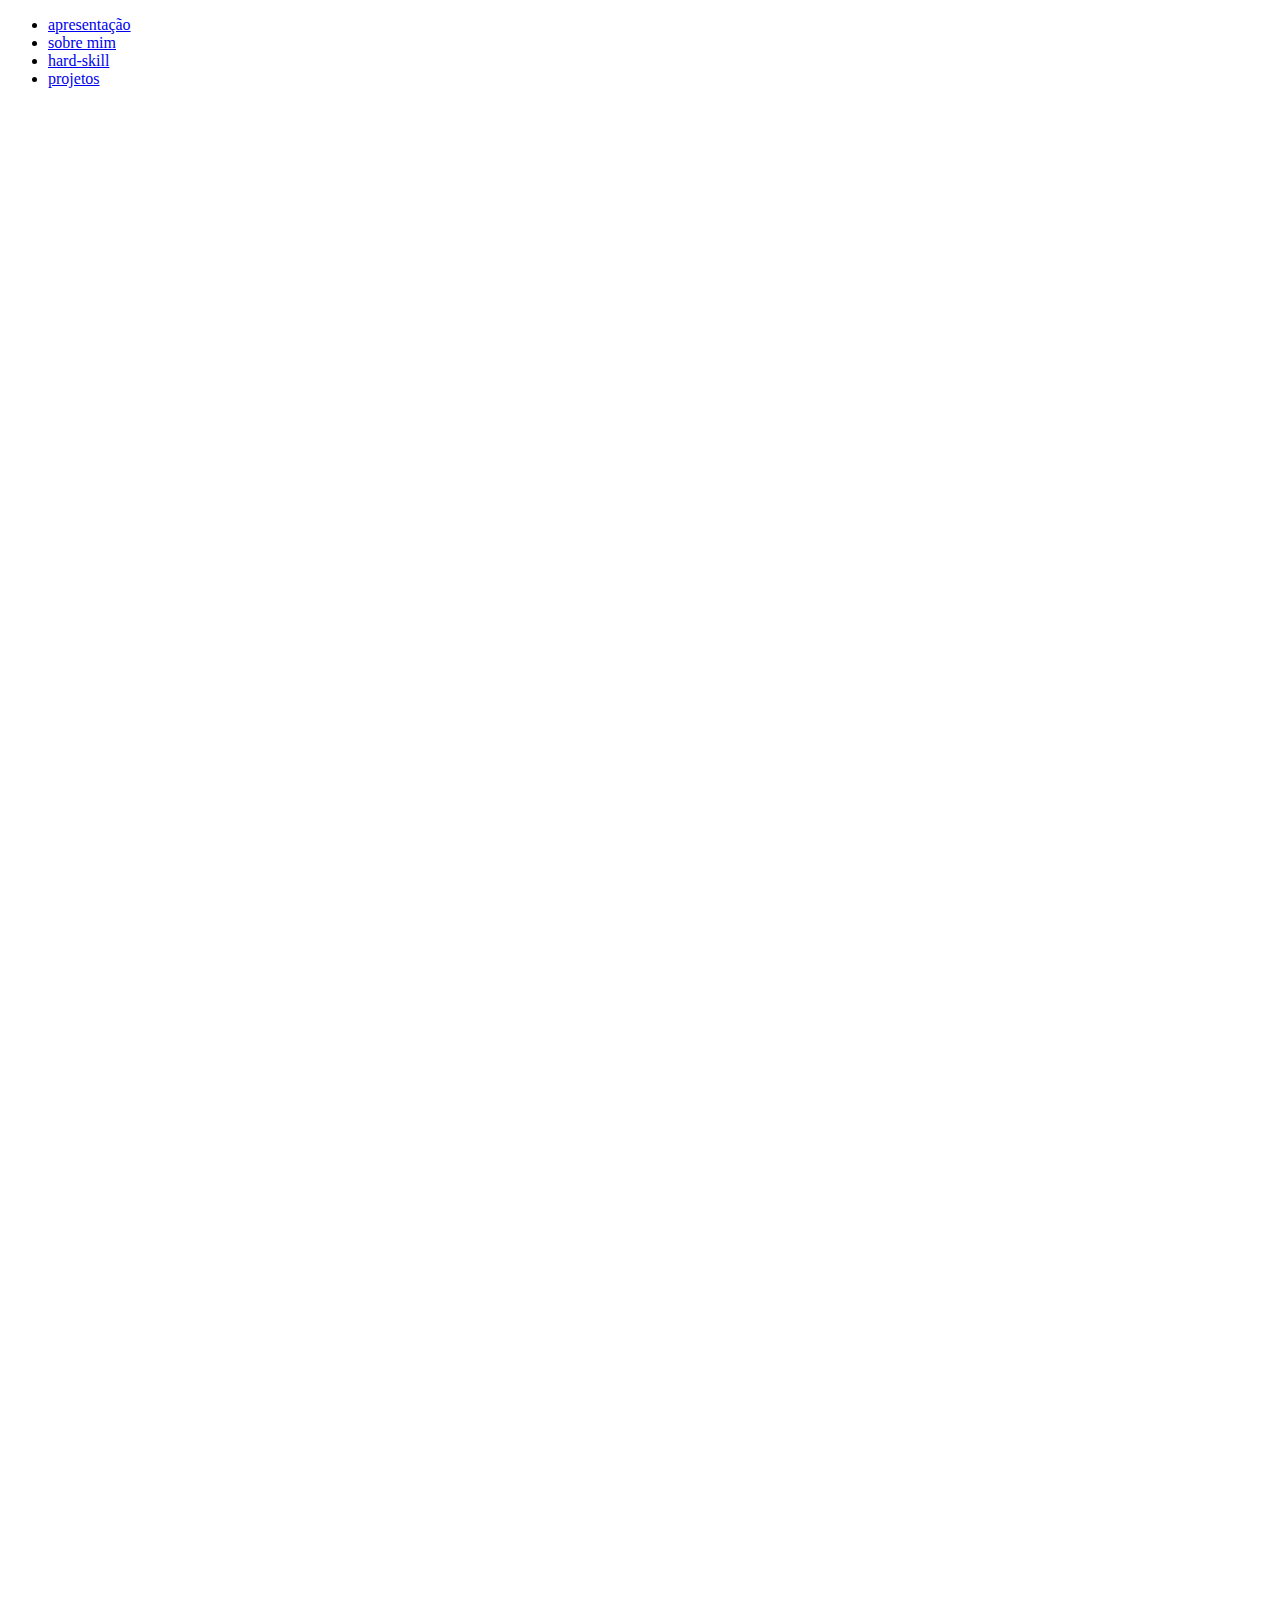
==== index.html @ 5b5504e6 "Atualizei o sobre mim" ====
<!DOCTYPE html>
<html lang="pt-BR">
    <head>
        <meta charset="UTF-8">
        <meta http-equiv="X-UA-Compatible" content="IE=edge">
        <meta name="viewport" content="width=device-width, initial-scale=1.0">
        <link rel="stylesheet" href="css/container.css">
        <link rel="stylesheet" href="css/navbar.css">
        <script src="https://unpkg.com/scrollreveal"></script>
    <title>Fizz A3</title>
</head>
<body>
    <ul>
        <li><a href="#">apresentação</a></li>
        <li><a href="#sobre-mim">sobre mim</a></li>
        <li><a href="#languages">hard-skill</a></li>
        <li><a href="#projetos">projetos</a></li>
    </ul>

    <div class="container apresentacao" id="apresentacao">
        <h1 class="title">apresentação</h1>
        <p class="text digitacao">
            Seja bem-vindo ao meu portfólio, eu criei este portfílio com o intuito
            de usar um pouco de tudo o que eu aprendi de front-end, e adicionarei os links para minhas redes, como o LinkedIn e GITHUB.
            E mais pro final do site, você poderá ver alguns dos projetinhos que eu já criei.
            Espero que goste.
        </p>
    </div>
    
    <div class="container sobre-mim" id="sobre-mim">
        <h1 class="title">sobre mim</h1>
        <p class="text">
            Meu nome é Gabriel Castro, tenho 18 anos, sou uma pessoa que adora desafios e de aprender coisas novas, 
            tanto que eu tenho diversos certificados.   Eu gosto de aprender um pouco de tudo, pois em algum momento 
            usaremos esse conhecimento, seja na vida ou no profissional.
            No ensino médio, foi onde eu conheci a informática, então eu resolvi 
            fazer um curso de lógica de programação (mais pra conhecer essa área), 
            ao final do curso, rapidamente comecei a estudar Javascript e HTML.Como eu gostava de programar, 
            ao final do ensino médio comecei a fazer o curso de ciência da computação, cujo estudo até hoje.
        </p>
    </div>
    
    <div class="container languages" id="languages">
        <h1 class="title">Hard-skill</h1>
        <div class="area-lang">
            <div class="lang">
                <img src="https://cdn.jsdelivr.net/gh/devicons/devicon/icons/python/python-original.svg" />
                <p class="name-lang">python</p>
            </div>
            <div class="lang">
                <img src="https://cdn.jsdelivr.net/gh/devicons/devicon/icons/javascript/javascript-original.svg" />
                <p class="name-lang">javascript</p>
            </div>
            <div class="lang">
                <img src="https://cdn.jsdelivr.net/gh/devicons/devicon/icons/html5/html5-original.svg" />
                <p class="name-lang">html</p>
            </div>
            <div class="lang">
                <img src="https://cdn.jsdelivr.net/gh/devicons/devicon/icons/css3/css3-original.svg" />
                <p class="name-lang">css</p>
            </div>
            <div class="lang">             
                <img src="https://cdn.jsdelivr.net/gh/devicons/devicon/icons/java/java-original.svg" />  
                <p class="name-lang">java</p>
            </div>
            <div class="lang">             
                <img src="https://cdn.jsdelivr.net/gh/devicons/devicon/icons/arduino/arduino-original.svg" />
                <p class="name-lang">arduino</p>
            </div>
        </div>
    </div>

    <div class="container projetos" id="projetos">
        <h1 class="title">projetos</h1>
    </div>
</body>
<script src="js/ScrollReveal.js"></script>
<script src="js/BlinkText.js"></script>
</html>
---- css/container.css ----
/* style do scroll-bar */

::-webkit-scrollbar {
    width: 11px;
    background-color: #23232e;
  }
  
  ::-webkit-scrollbar-thumb {
    background-color: #090;
    border-radius: 10px;
  }

/* style dos container */

.container{
    display: flex;
    justify-content: center;
    flex-direction: column;
    align-items: center;
    height: 92vh;
    color: rgb(0, 190, 0);
    text-shadow: 0 0 10px #090;
    text-transform: uppercase;
    letter-spacing: 3px;
    font-size: 1.2em;
    font-family:'Fira Mono', monospace;
    background-repeat: no-repeat;
    background-size: cover;
    transition: 400ms;
    visibility: hidden;
    border-bottom: 5px dashed #03A014;
}

/* h1{
    padding: 30px 30px;
    transition: 800ms;
    background-color: rgba(128, 128, 128, 0.8);
    color:antiquewhite;
    text-shadow: 5px 5px 7px black;
}

h1:hover{
    font-size: 2.3em;
} */

.digitacao::after{
    content: '|';
    opacity: 1;
    display: inline-block;
    animation: blink .7s infinite;
}

@keyframes blink{
    0%, 100%{
        opacity: 1;
    }
    50%{
        opacity: 0;
    }
}

h1{
    transition: 600ms;
    font-size: 2.8em;
    color: aqua;
    padding: 27px;
    border: 0px solid rgb(94, 94, 94);
    border-radius: 50px;
    text-shadow: 0 0 10px aqua;
    box-shadow: 0 0 15px 2px aqua,
    inset 0 0 15px 2px aqua;
    animation: jump-title 3s infinite;
}

@keyframes jump-title{
    0%{
        transform: translateY(0);
    }
    50%{
        transform: translateY(-15px);
    }
    100%{
        transform: translateY(0);
    }
}

.apresentacao{
    margin-top: 9vh;
}

.languages{
    height: 80vh;
}

/* style Apresentação */
.apresentacao{
    display: flex;
    flex-direction: column;
    align-items: center;
    justify-content: space-around;
    width: 100%;
    height: 90vh;
}

.text{
    border: 1px solid #333;
    font-family:'Fira Mono', monospace;
    letter-spacing: 1px;
    padding: 35px;
    border-radius: 30px;
    box-shadow: 2px 2px 10px 4px #111;
}

.apresentacao p{
    width: 60%;
}

/* style sobre-mim */

.sobre-mim{
    display: flex;
    flex-direction: column;
    align-items: center;
    justify-content: space-around;
    letter-spacing: 1px;
}

.sobre-mim p {
    width: 55%
}

/* style linguagens que conheço */

.languages{
    display: flex;
    flex-direction: column;
    align-items: center;
    justify-content: space-around;
    letter-spacing: 1px;
    z-index: 100;
}

.lang{
    display: flex;
    flex-direction: column;
    align-items: center;
    gap: 10px;
    color: #099;
    text-shadow: 0 0 10px #099;
}

.lang img{
    width: 70px;
    transition: 500ms;
    /* filter: grayscale(85%); */
}

.lang img:hover{
    transform: scale(1.2);
}

.area-lang{
    font-size: 1.3rem;
    display: flex;
    flex-direction: row;
    align-items: center;
    justify-content: space-around;
    gap: 35px;
}
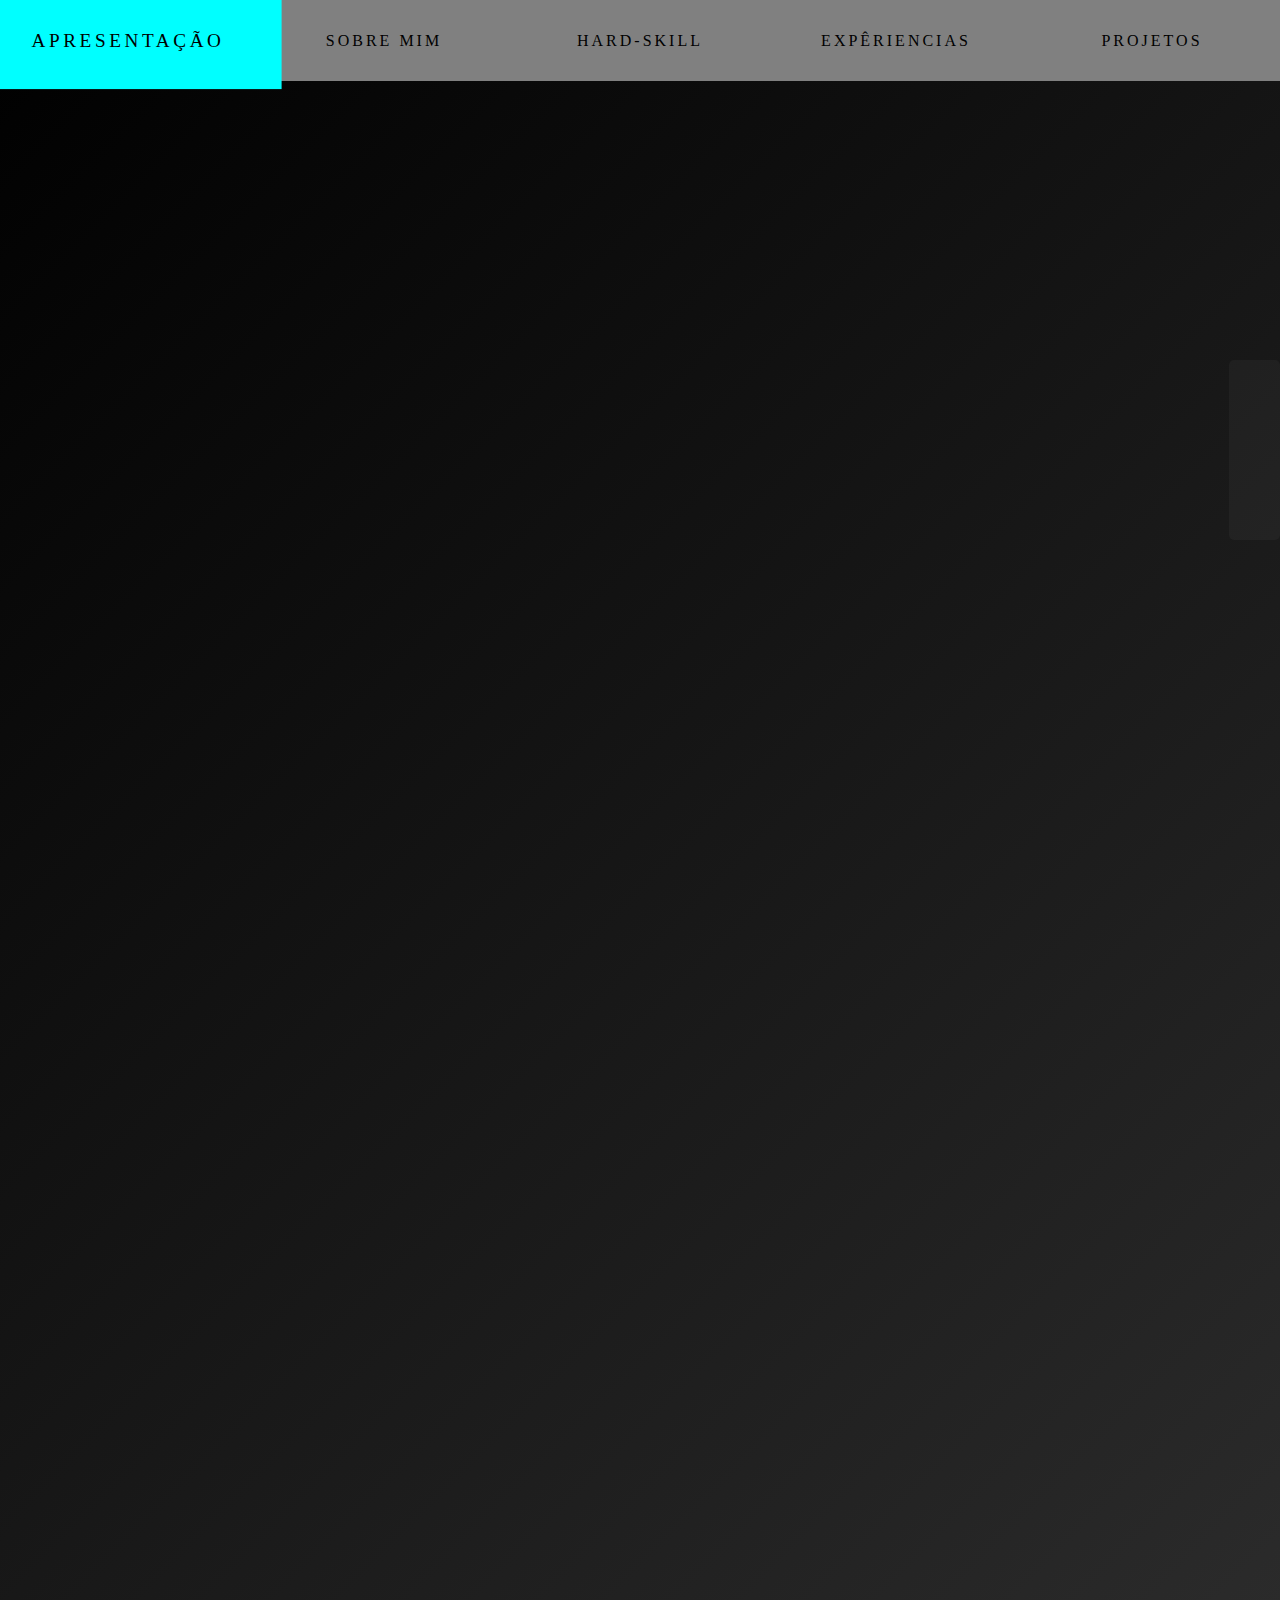
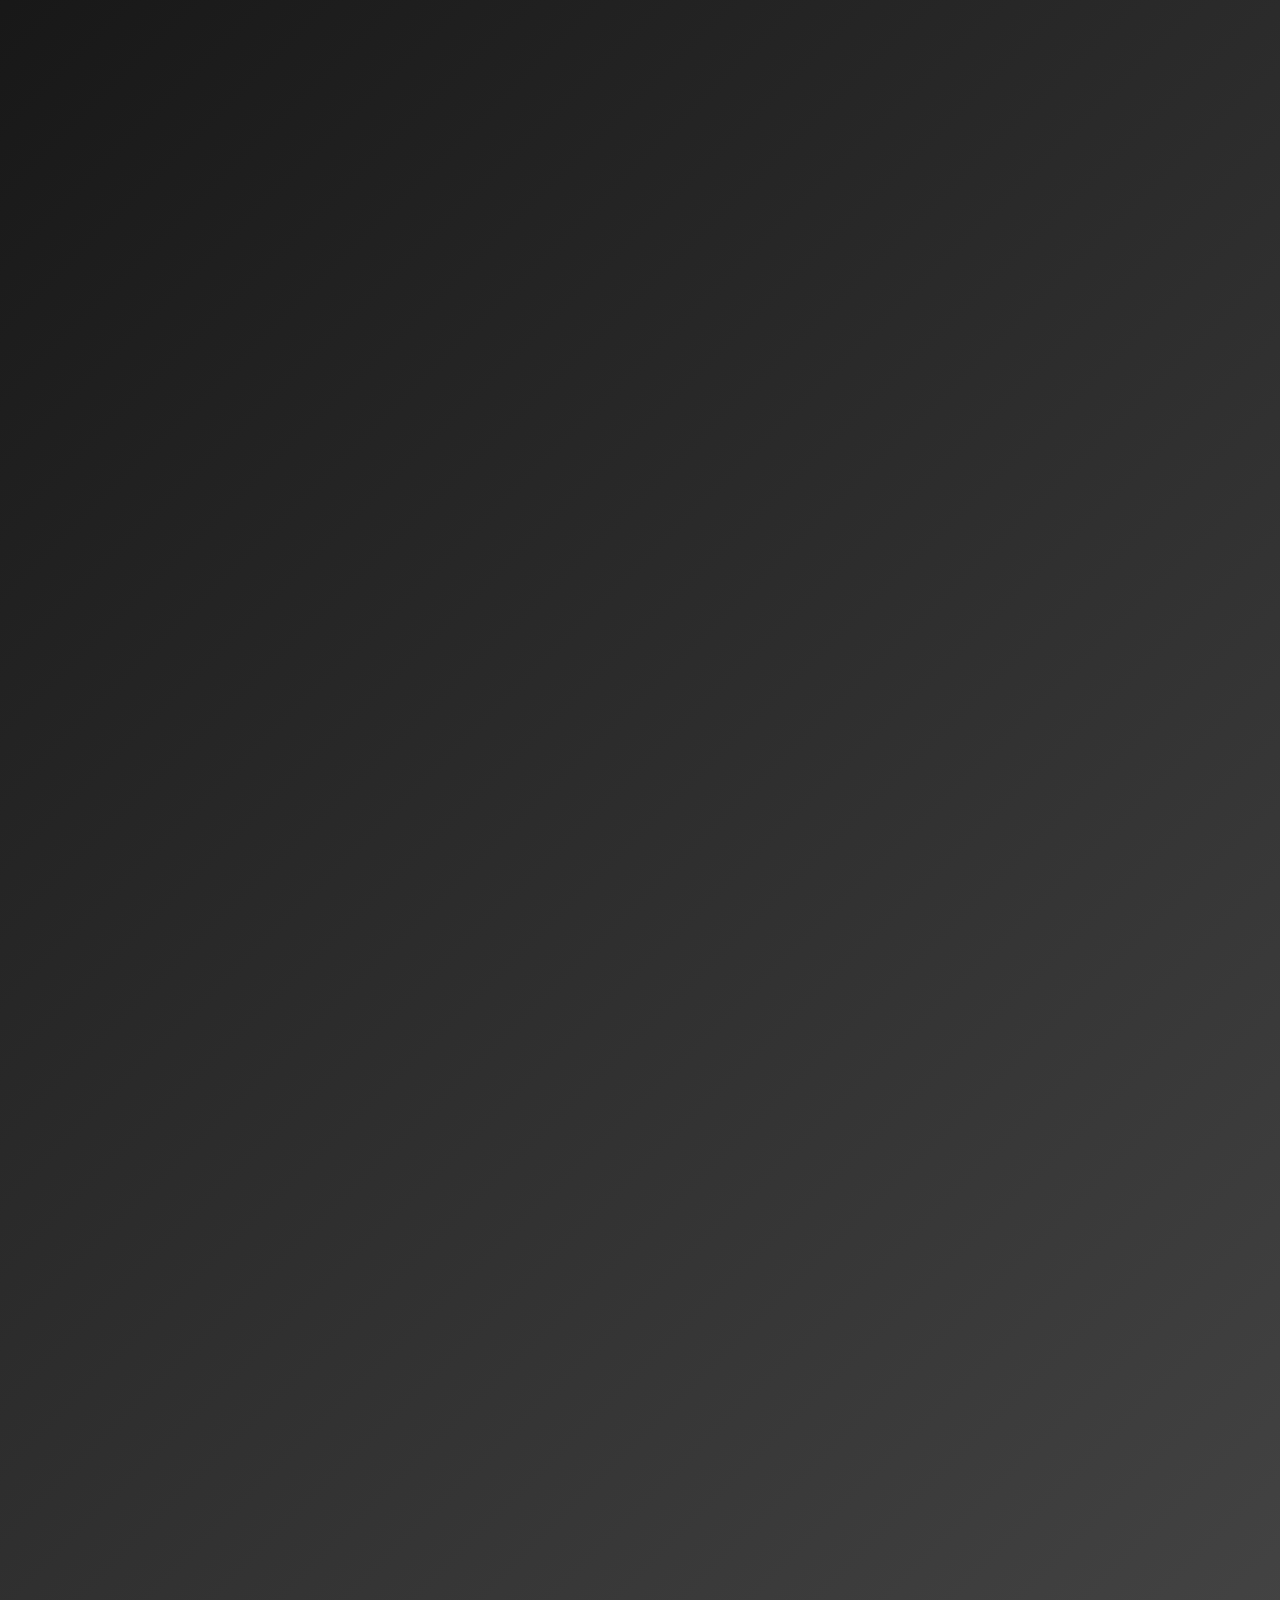
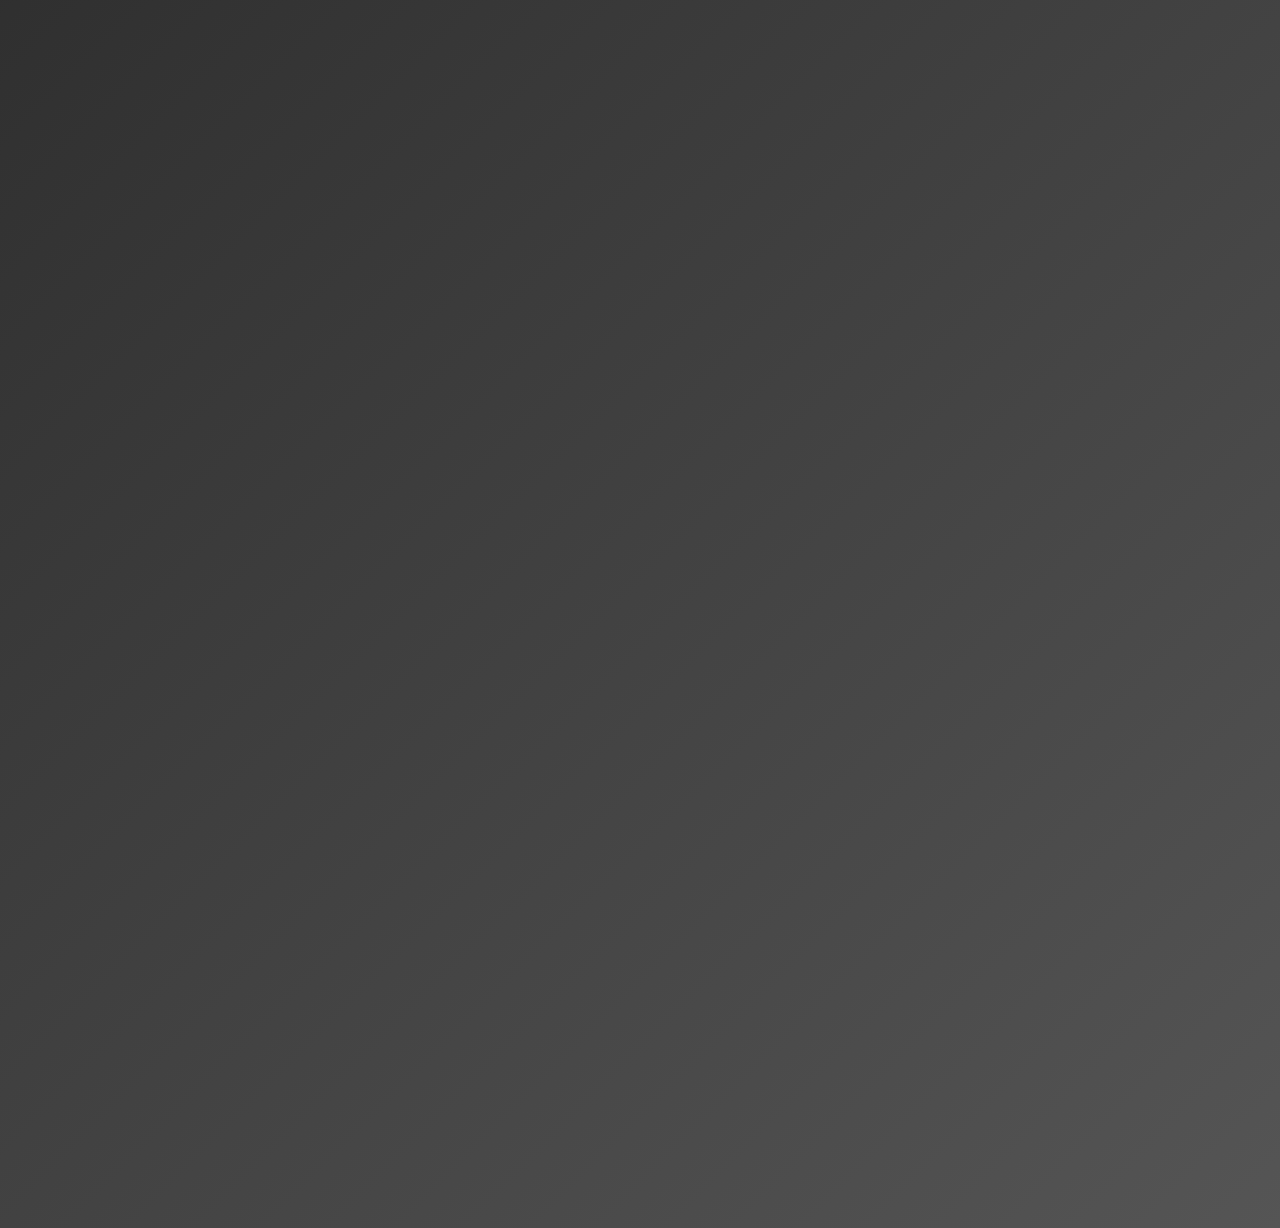
==== commit 37bb7f9d: "estrutura concluida" ====
--- a/index.html
+++ b/index.html
@@ -14,40 +14,85 @@
         <li><a href="#">apresentação</a></li>
         <li><a href="#sobre-mim">sobre mim</a></li>
         <li><a href="#languages">hard-skill</a></li>
+        <li><a href="#experiencia">expêriencias</a></li>
         <li><a href="#projetos">projetos</a></li>
     </ul>
 
+    <div class="contatos">
+        <a href="https://github.com/Mech24689"><img src="https://cdn.jsdelivr.net/gh/devicons/devicon@latest/icons/github/github-original.svg" alt=""></a>
+        <a href="https://www.linkedin.com/in/gabriel-santos-castro/"><img src="https://cdn.jsdelivr.net/gh/devicons/devicon@latest/icons/linkedin/linkedin-plain.svg" alt=""></a>
+    </div>
+
     <div class="container apresentacao" id="apresentacao">
-        <h1 class="title">apresentação</h1>
+        <video class="video1" autoplay loop muted><source src="video/cloud.mp4" type="video/mp4"></video>
+        <h1 class="title">Bem-vindo ao meu portfólio!</h1>
         <p class="text digitacao">
-            Seja bem-vindo ao meu portfólio, eu criei este portfílio com o intuito
-            de usar um pouco de tudo o que eu aprendi de front-end, e adicionarei os links para minhas redes, como o LinkedIn e GITHUB.
-            E mais pro final do site, você poderá ver alguns dos projetinhos que eu já criei.
-            Espero que goste.
+            É um prazer tê-lo aqui. Este portfólio foi criado com o intuito de compartilhar
+            um pouco do meu trabalho e do que aprendi ao longo da minha jornada na área de dados.
+            Navegando pelo site, você encontrará links para minhas redes sociais, como LinkedIn e GitHub,
+            onde compartilho minhas ideias, colaborações e conquistas profissionais. Estes links
+            estão disponíveis para que você possa conhecer mais sobre minha trajetória e interagir
+            comigo.Além disso, mais para o final do site, você poderá explorar alguns dos projetos 
+            que desenvolvi. Cada projeto foi uma oportunidade de aprendizado e crescimento, e estou
+            animado para compartilhar esses trabalhos com você. Espero que eles demonstrem minhas 
+            habilidades, criatividade e dedicação ao campo da análise e ciência de dados.
         </p>
     </div>
     
     <div class="container sobre-mim" id="sobre-mim">
+        <img src="img/estrelas.jpg" class="img_sobre_mim" alt="">
         <h1 class="title">sobre mim</h1>
         <p class="text">
-            Meu nome é Gabriel Castro, tenho 18 anos, sou uma pessoa que adora desafios e de aprender coisas novas, 
-            tanto que eu tenho diversos certificados.   Eu gosto de aprender um pouco de tudo, pois em algum momento 
-            usaremos esse conhecimento, seja na vida ou no profissional.
-            No ensino médio, foi onde eu conheci a informática, então eu resolvi 
-            fazer um curso de lógica de programação (mais pra conhecer essa área), 
-            ao final do curso, rapidamente comecei a estudar Javascript e HTML.Como eu gostava de programar, 
-            ao final do ensino médio comecei a fazer o curso de ciência da computação, cujo estudo até hoje.
+            Olá! Meu nome é Gabriel Castro e sou apaixonado pelo mundo dos dados. Meu foco atual está tanto em
+            analytics quanto em data science avançada, com o sonho de me tornar um cientista de dados no futuro próximo. 
+            Ao longo da minha jornada, desenvolvi projetos envolvendo modelos de classificação com machine learning e 
+            explorei IA generativa, como criar históricos de conversas utilizando a API do OpenAI.Tenho uma sólida experiência 
+            em Python, além de familiaridade com JavaScript e Java. Utilizo ferramentas poderosas da Microsoft, como PowerApps, 
+            Power Automate, SharePoint, Teams e Office, e aproveito as capacidades da AWS com serviços como Athena, SageMaker, 
+            Glue, S3 e QuickSight para criar soluções eficientes e escaláveis.Considero-me autodidata, o que me permite aprender 
+            novas tecnologias com facilidade. Tenho um forte compromisso com o trabalho em equipe, onde a empatia e o desejo de 
+            compartilhar conhecimento são fundamentais para mim. Estou sempre pronto para novos desafios e oportunidades de 
+            crescimento, buscando contribuir de maneira significativa em projetos colaborativos.
         </p>
     </div>
     
     <div class="container languages" id="languages">
+        <video class="video2" autoplay loop muted><source src="video/codigo.mp4" type="video/mp4"></video>
         <h1 class="title">Hard-skill</h1>
         <div class="area-lang">
+            <div class="lang">
+                <img src="https://cdn.jsdelivr.net/gh/devicons/devicon@latest/icons/amazonwebservices/amazonwebservices-original-wordmark.svg" />
+                <p class="name-lang">aws</p>
+            </div>
+            <div class="lang">
+                <img src="https://cdn.jsdelivr.net/gh/devicons/devicon@latest/icons/git/git-original-wordmark.svg" />
+                <p class="name-lang">git</p>
+            </div>
+            <div class="lang">
+                <img src="https://cdn.jsdelivr.net/gh/devicons/devicon@latest/icons/hadoop/hadoop-original.svg" />
+                <p class="name-lang">hadoop</p>
+            </div>
+            <div class="lang">
+                <img src="https://cdn.jsdelivr.net/gh/devicons/devicon@latest/icons/azuresqldatabase/azuresqldatabase-original.svg" />
+                <p class="name-lang">sql</p>
+            </div>
             <div class="lang">
                 <img src="https://cdn.jsdelivr.net/gh/devicons/devicon/icons/python/python-original.svg" />
                 <p class="name-lang">python</p>
             </div>
             <div class="lang">
+                <img src="https://cdn.jsdelivr.net/gh/devicons/devicon@latest/icons/scikitlearn/scikitlearn-original.svg" />
+                <p class="name-lang">scikitlearn</p>
+            </div>
+            <div class="lang">
+                <img src="https://cdn.jsdelivr.net/gh/devicons/devicon@latest/icons/pandas/pandas-original.svg" />
+                <p class="name-lang">pandas</p>
+            </div>
+            <div class="lang">
+                <img src="https://cdn.jsdelivr.net/gh/devicons/devicon@latest/icons/selenium/selenium-original.svg" />
+                <p class="name-lang">selenium</p>
+            </div>
+            <!-- <div class="lang">
                 <img src="https://cdn.jsdelivr.net/gh/devicons/devicon/icons/javascript/javascript-original.svg" />
                 <p class="name-lang">javascript</p>
             </div>
@@ -66,12 +111,43 @@
             <div class="lang">             
                 <img src="https://cdn.jsdelivr.net/gh/devicons/devicon/icons/arduino/arduino-original.svg" />
                 <p class="name-lang">arduino</p>
+            </div> -->
+        </div>
+    </div>
+
+    <div class="container experiencia" id="experiencia">
+        <img src="img/torres.jpg" class="img_experiencia" alt="">
+        <h1 class="title">experiencias</h1>
+        <div class="area-experiencia">
+            <div class="my-experiencia">
+                <img src="https://upload.wikimedia.org/wikipedia/commons/thumb/2/2d/2023_Ita%C3%BA_Unibanco_Logo.png/800px-2023_Ita%C3%BA_Unibanco_Logo.png" alt="" class="local">
+                <div class="experiencia-local">
+                    <div class="cargo-data">
+                        <h1>
+                            01/2023
+                        </h1>
+                        <h1 class="divisor.">
+                            estágio
+                        </h1>
+                    </div>
+                </div>
             </div>
         </div>
     </div>
 
     <div class="container projetos" id="projetos">
+        <img src="img/IA.jpg" class="img_projetos" alt="">
         <h1 class="title">projetos</h1>
+        <div class="lista_projetos">
+            <a href="https://github.com/Mech24689/Projeto_A3_SVG_Hash"><div class="projeto">
+                <img src="/img/code.jpg" alt="">
+                <h1 class="title-projeto">Gerador de SVG</h1>
+            </div></a>
+            <a href="https://github.com/Mech24689/Projeto-Final-Curso-IoT"><div class="projeto">
+                <img src="https://w0.peakpx.com/wallpaper/449/843/HD-wallpaper-arduino-controller-current-electrical-light-robot-sport-star-technology-universe-wallaper.jpg" alt="">
+                <h1 class="title-projeto">IoT - Detector de fumaça</h1>
+            </div></a>
+        </div>
     </div>
 </body>
 <script src="js/ScrollReveal.js"></script>
--- a/css/container.css
+++ b/css/container.css
@@ -17,7 +17,7 @@
     justify-content: center;
     flex-direction: column;
     align-items: center;
-    height: 92vh;
+    height: 100vh;
     color: rgb(0, 190, 0);
     text-shadow: 0 0 10px #090;
     text-transform: uppercase;
@@ -28,7 +28,8 @@
     background-size: cover;
     transition: 400ms;
     visibility: hidden;
-    border-bottom: 5px dashed #03A014;
+    /* border-bottom: 5px dashed #03A014; */
+    overflow: hidden;
 }
 
 /* h1{
@@ -59,11 +60,12 @@
     }
 }
 
-h1{
+.title{
     transition: 600ms;
     font-size: 2.8em;
     color: aqua;
     padding: 27px;
+    margin-top: 55px;
     border: 0px solid rgb(94, 94, 94);
     border-radius: 50px;
     text-shadow: 0 0 10px aqua;
@@ -93,6 +95,12 @@
 }
 
 /* style Apresentação */
+.video1{
+    position: absolute;
+    width: 100%;
+    filter: brightness(30%);
+}
+
 .apresentacao{
     display: flex;
     flex-direction: column;
@@ -117,6 +125,14 @@
 
 /* style sobre-mim */
 
+.img_sobre_mim{
+    position: absolute;
+    z-index: -10;
+    height: 93%;
+    width: 100%;
+    filter: brightness(30%);
+}
+
 .sobre-mim{
     display: flex;
     flex-direction: column;
@@ -131,6 +147,12 @@
 
 /* style linguagens que conheço */
 
+.video2{
+    position: absolute;
+    width: 100%;
+    filter: brightness(60%);
+}
+
 .languages{
     display: flex;
     flex-direction: column;
@@ -138,6 +160,7 @@
     justify-content: space-around;
     letter-spacing: 1px;
     z-index: 100;
+    height: 93vh;
 }
 
 .lang{
@@ -166,4 +189,141 @@
     align-items: center;
     justify-content: space-around;
     gap: 35px;
+}
+
+/* style experiencia */
+
+.img_experiencia{
+    position: absolute;
+    z-index: -10;
+    height: 100%;
+    width: 100%;
+    filter: brightness(30%);
+}
+
+.area-experiencia{
+    display: flex;
+    justify-content: center;
+    gap: 5%;
+    align-items: center;
+    flex-direction: row;
+    height: 60%;
+    width: 90%;
+}
+
+.my-experiencia{
+    display: flex;
+    justify-content: center;
+    gap: 15px;
+    align-items: center;
+    flex-direction: column;
+    width: auto;
+    height: 100%;
+    transition: 500ms;
+}
+
+.my-experiencia:hover{
+    transform: scale(1.1);
+}
+
+.my-experiencia img{
+    height: 40%;
+}
+
+.experiencia-local{
+    display: flex;
+    justify-content: space-around;
+    height: auto;
+    width: 100%;
+    border-top: 5px solid #000;
+}
+
+.cargo-data::after{
+    content: "|";
+    color: #000;
+    font-size: 100%;
+    height: 10px;
+    z-index: 10;
+}
+
+.cargo-data{
+    display: flex;
+    flex-direction: column-reverse;
+    align-items: center;
+    justify-content: space-between;
+}
+
+
+.experiencia-local h1{
+    /* padding: top right bottom left */
+    padding: 10px 20px 0px 20px;
+    display: flex;
+    justify-content: center;
+    letter-spacing: 2px;
+    align-items: center;
+    text-align: center;
+    font-size: 120%;
+    height: auto;
+}
+
+/* segundo h1*/
+.experiencia-local h1:first-child{
+    padding: 0px 20px 0px 20px;
+}
+
+/* style projetos */
+
+.img_projetos{
+    position: absolute;
+    z-index: -10;
+    height: 100%;
+    width: 100%;
+    filter: brightness(30%);
+}
+
+.projetos .title{
+    margin-bottom: 5%;
+}
+
+.lista_projetos{
+    display: flex;
+    flex-direction: row;
+    align-items: center;
+    justify-content: space-evenly;
+    flex-wrap: wrap;
+    gap: 3%;
+    padding-left: 10%;
+    height: auto;
+    width: 80%;
+}
+.lista_projetos a{
+    height: 480px;
+    width: 23%;
+}
+
+.projeto{
+    display: flex;
+    flex-direction: column;
+    align-items: center;
+    justify-content: space-around;
+    background-color: #11111169;
+    height: 100%;
+    width: 100%;
+    border-radius: 15px;
+    transition: 700ms;
+}
+
+.projeto:hover{
+    transform: scale(1.1);
+}
+
+.projeto img{
+    height: 80%;
+    border-radius: 15px;
+}
+
+.projeto h1{
+    width: 90%;
+    font-size: 150%;
+    text-align: center;
 }--- a/css/navbar.css
+++ b/css/navbar.css
@@ -0,0 +1,85 @@
+*{
+    padding: 0;
+    margin: 0;
+}
+
+html{
+    overflow-x: hidden;
+    scroll-behavior: smooth;
+}
+
+body{
+    background-image: linear-gradient(-45deg, #555, #000);
+}
+
+ul{
+    z-index: 10;
+    top: 0;
+    position: fixed;
+    background-color: gray;
+    height: 9vh;
+    width: 100%;
+    display: flex;
+    flex-direction: row;
+    align-items: center;
+    justify-content: space-around;
+}
+
+a{
+    text-decoration: none;
+    color: black;
+}
+
+li {
+    display: flex;
+    align-items: center;
+    justify-content: center;
+    text-transform: uppercase;
+    letter-spacing: 3px;
+    list-style: none;
+    height: 100%;
+    width: 100%;
+    padding: 0 20px;
+    transition: 800ms;
+}
+
+li:hover{
+    background-color: aqua;
+    transform: scale(1.2);
+}
+
+ul:hover{
+    cursor: pointer;
+}
+
+/* style contatos */
+
+.contatos{
+    display: flex;
+    flex-direction: column;
+    align-items: center;
+    justify-content: space-around;
+    right: 0;
+    top: 40%;
+    position: fixed;
+    z-index: 10;
+    height: 20%;
+    width: 4%;
+    border-radius: 5px;
+    background-color: #66666688;
+    opacity: 0.2;
+    transition: 700ms;
+}
+
+.contatos:hover{
+    opacity: 1;
+}
+
+.contatos a{
+    width: 70%;
+    height: auto;
+}
+
+.contatos img{
+    width: 100%;
+}